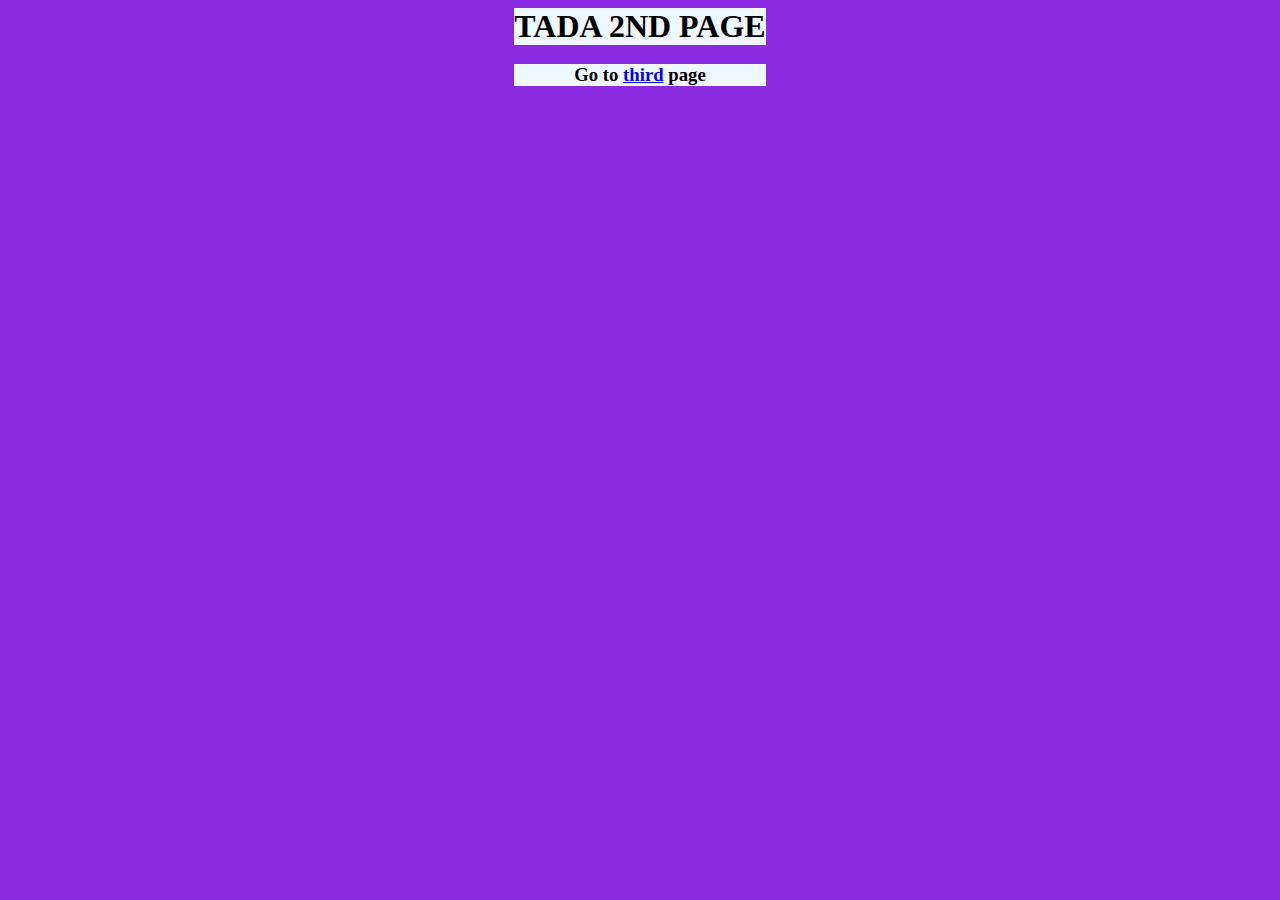
==== 2.html @ 61ac6ee3 "actual" ====
<!DOCTYPE html>
<html lang="en">
<head>
    <meta charset="UTF-8">
    <meta http-equiv="X-UA-Compatible" content="IE=edge">
    <meta name="viewport" content="width=device-width, initial-scale=1.0">
    <title>Document</title>
    <link rel="stylesheet" href="styles.css">
</head>
<body>
    <h1>TADA 2ND PAGE</h1>
    <h3>Go to <a href="./3.html">third</a> page</h3>
</body>
</html>
---- styles.css ----
html{
    background-color: blueviolet;
    align-items: center;
    display: flex;
    justify-content: center;
    align-items: center;
}

h1{
    margin: 0 auto;
    background-color: aliceblue;
    text-align: center;
}

h3 {
    margin-top: 10pxS;
    background-color: aliceblue;
    text-align: center;
}

#text {
    margin: 0 auto;
    background-color: aliceblue;
}
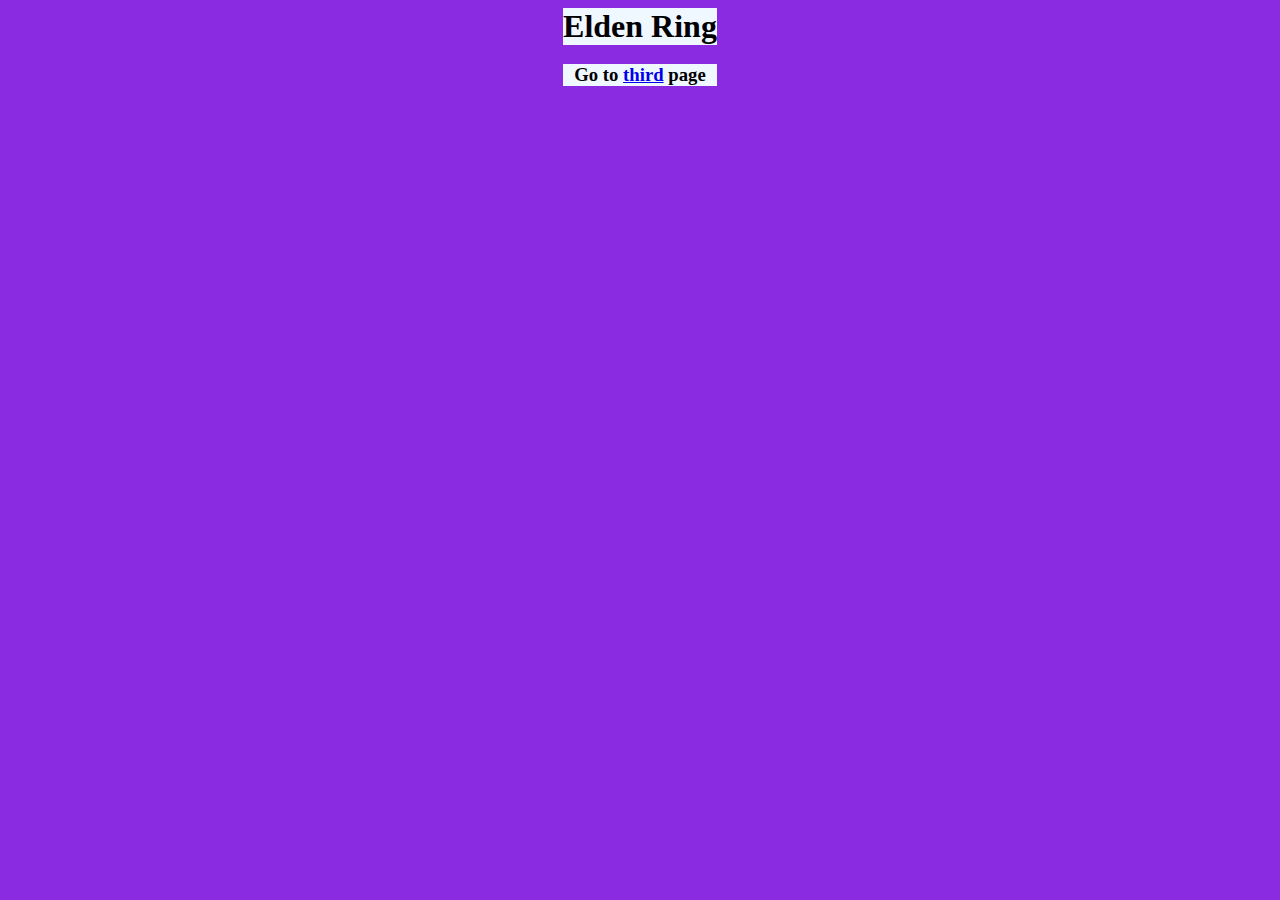
==== commit a49b5893: "actual" ====
--- a/2.html
+++ b/2.html
@@ -8,7 +8,7 @@
     <link rel="stylesheet" href="styles.css">
 </head>
 <body>
-    <h1>TADA 2ND PAGE</h1>
+    <h1>Elden Ring</h1>
     <h3>Go to <a href="./3.html">third</a> page</h3>
 </body>
 </html>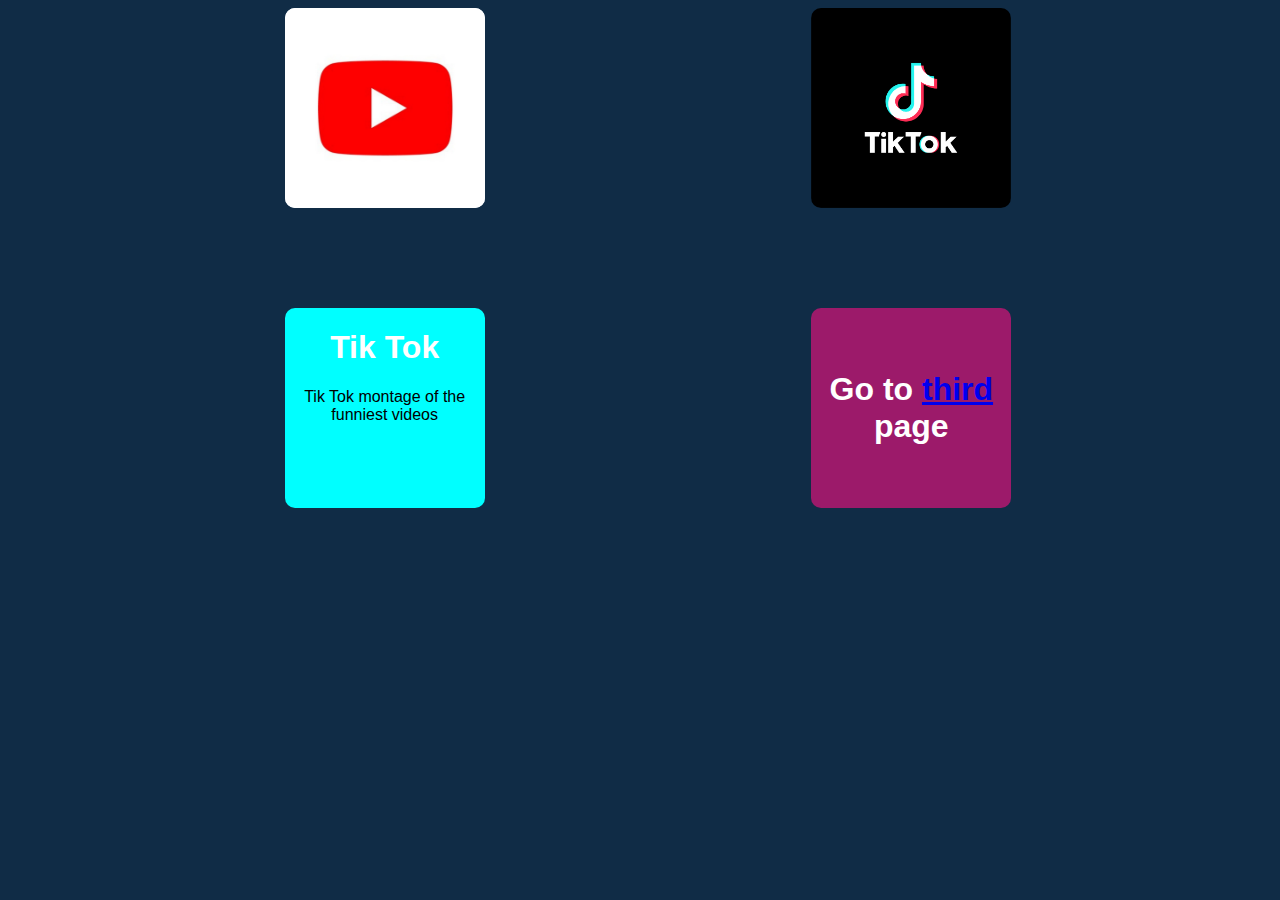
==== commit 9ec0c8a2: "finish" ====
--- a/2.html
+++ b/2.html
@@ -7,8 +7,19 @@
     <title>Document</title>
     <link rel="stylesheet" href="styles.css">
 </head>
-<body>
-    <h1>Elden Ring</h1>
-    <h3>Go to <a href="./3.html">third</a> page</h3>
+<body id="container">
+    <div id="derive">    
+        <img src="img/yt.jpg" alt="Youtube"> 
+    </div>
+    <div id="image">
+        <img src="img/tiktok.png" alt="tiktok">
+    </div>
+    <div id="title">
+        <h1>Tik Tok</h1>
+        <p>Tik Tok montage of the funniest videos</p>
+    </div>
+    <div id="text">
+        <h1>Go to <a href="./3.html">third</a> page</h1>
+    </div>
 </body>
 </html>--- a/styles.css
+++ b/styles.css
@@ -1,24 +1,245 @@
-html{
-    background-color: blueviolet;
-    align-items: center;
+#container {
+    background-color: rgb(16, 44, 70);
+    height: 100%;
+    width: 100%;
+    display: grid;
+    grid-template-columns: 100px 100px;
+    gap: 100px;
+    grid-auto-rows: auto;
+    justify-items: center;
+    justify-content: space-evenly;
+    align-items: center;
+    align-content: space-evenly;
+}
+
+#container-elden {
+    background-color: rgb(54, 54, 54);
+    height: 100%;
+    width: 100%;
+    display: grid;
+    grid-template-columns: 100px 100px;
+    gap: 100px;
+    grid-auto-rows: auto;
+    justify-items: center;
+    justify-content: space-evenly;
+    align-items: center;
+    align-content: space-evenly;
+}
+
+#container-florence {
+    background-color: rgb(160, 160, 160);
+    height: 100%;
+    width: 100%;
+    display: grid;
+    grid-template-columns: 100px 100px;
+    gap: 100px;
+    grid-auto-rows: auto;
+    justify-items: center;
+    justify-content: space-evenly;
+    align-items: center;
+    align-content: space-evenly;
+
+}
+
+#container-spider {
+    background-color: rgb(139, 34, 34);
+    height: 100%;
+    width: 100%;
+    display: grid;
+    grid-template-columns: 100px 100px;
+    gap: 100px;
+    grid-auto-rows: auto;
+    justify-items: center;
+    justify-content: space-evenly;
+    align-items: center;
+    align-content: space-evenly;
+
+}
+
+#container-try {
+    background-color: rgb(159,134,218);
+    height: 100%;
+    width: 100%;
+    display: grid;
+    grid-template-columns: 100px 100px;
+    gap: 100px;
+    grid-auto-rows: auto;
+    justify-items: center;
+    justify-content: space-evenly;
+    align-items: center;
+    align-content: space-evenly;
+
+}
+
+img {
+    width: 100%;
+    height: auto;
+    border-radius: 10px 10px 10px 10px;
+}
+
+h1 {
+    text-align: center;
+    color: white;
+}
+
+#image {
     display: flex;
     justify-content: center;
     align-items: center;
-}
-
-h1{
-    margin: 0 auto;
+    grid-column: 2;
+    grid-row: 1;
+    width: 200px;
+    height: 200px;
+}
+
+#derive {
+    display: block;
+    border-radius: 10px 10px 10px 10px;
     background-color: aliceblue;
+    justify-content: center;
+    align-items: center;
+    grid-column: 1;
+    grid-row: 1;
+    width: 200px;
+    height: 200px;
+}
+
+#derive h1 {
+    color: black;
+}
+
+h1 {
+    font-family: sans-serif;
+}
+
+#derive:hover {
+    background-color: rgb(156, 181, 202);
+}
+
+#title {
+    border-radius: 10px 10px 10px 10px;
+    background-color: aqua;
+    display: inline-block;
+    justify-content: center;
+    align-items: center;
+    grid-column: 1;
+    grid-row: 2;
+    width: 200px;
+    height: 200px;
+}
+
+#title-florence {
+    border-radius: 10px 10px 10px 10px;
+    background-color: rgb(207, 129, 11);
+    display: inline-block;
+    justify-content: center;
+    align-items: center;
+    grid-column: 1;
+    grid-row: 2;
+    width: 200px;
+    height: 200px;
+}
+
+#title-try {
+    border-radius: 10px 10px 10px 10px;
+    background-color: rgb(63,188,134);
+    display: inline-block;
+    justify-content: center;
+    align-items: center;
+    grid-column: 1;
+    grid-row: 2;
+    width: 200px;
+    height: 200px;
+}
+
+p {
     text-align: center;
-}
-
-h3 {
-    margin-top: 10pxS;
-    background-color: aliceblue;
-    text-align: center;
+    color: black;
+    font-family: sans-serif;
+}
+
+#title-elden {
+    background-color: rgb(223, 166, 61);
+    border-radius: 10px 10px 10px 10px;
+    display: indline;
+    justify-content: center;
+    align-items: center;
+    grid-column: 1;
+    grid-row: 2;
+    width: 200px;
+    height: 200px;
+}
+
+#title-spider {
+    background-color: rgb(9, 56, 185);
+    border-radius: 10px 10px 10px 10px;
+    display: indline;
+    justify-content: center;
+    align-items: center;
+    grid-column: 1;
+    grid-row: 2;
+    width: 200px;
+    height: 200px;
 }
 
 #text {
-    margin: 0 auto;
-    background-color: aliceblue;
-}+    border-radius: 10px 10px 10px 10px;
+    background-color: rgb(156, 26, 106);
+    display: flex;
+    justify-content: center;
+    align-items: center;
+    grid-column: 2;
+    grid-row: 2;
+    width: 200px;
+    height: 200px;
+}
+
+#text-try {
+    border-radius: 10px 10px 10px 10px;
+    background-color: rgb(239,180,195);
+    display: flex;
+    justify-content: center;
+    align-items: center;
+    grid-column: 2;
+    grid-row: 2;
+    width: 200px;
+    height: 200px;
+}
+
+#text-elden {
+    border-radius: 10px 10px 10px 10px;
+    background-color: rgb(0, 0, 0);
+    display: inline-block;
+    justify-content: center;
+    align-items: center;
+    grid-column: 2;
+    grid-row: 2;
+    width: 200px;
+    height: 200px;
+}
+
+#text-florence {
+    border-radius: 10px 10px 10px 10px;
+    background-color: rgb(63, 114, 209);
+    display: inline-block;
+    justify-content: center;
+    align-items: center;
+    grid-column: 2;
+    grid-row: 2;
+    width: 200px;
+    height: 200px;
+}
+
+#text-spider {
+    border-radius: 10px 10px 10px 10px;
+    background-color: rgb(0, 0, 0);
+    display: inline-block;
+    justify-content: center;
+    align-items: center;
+    grid-column: 2;
+    grid-row: 2;
+    width: 200px;
+    height: 200px;
+}
+
+
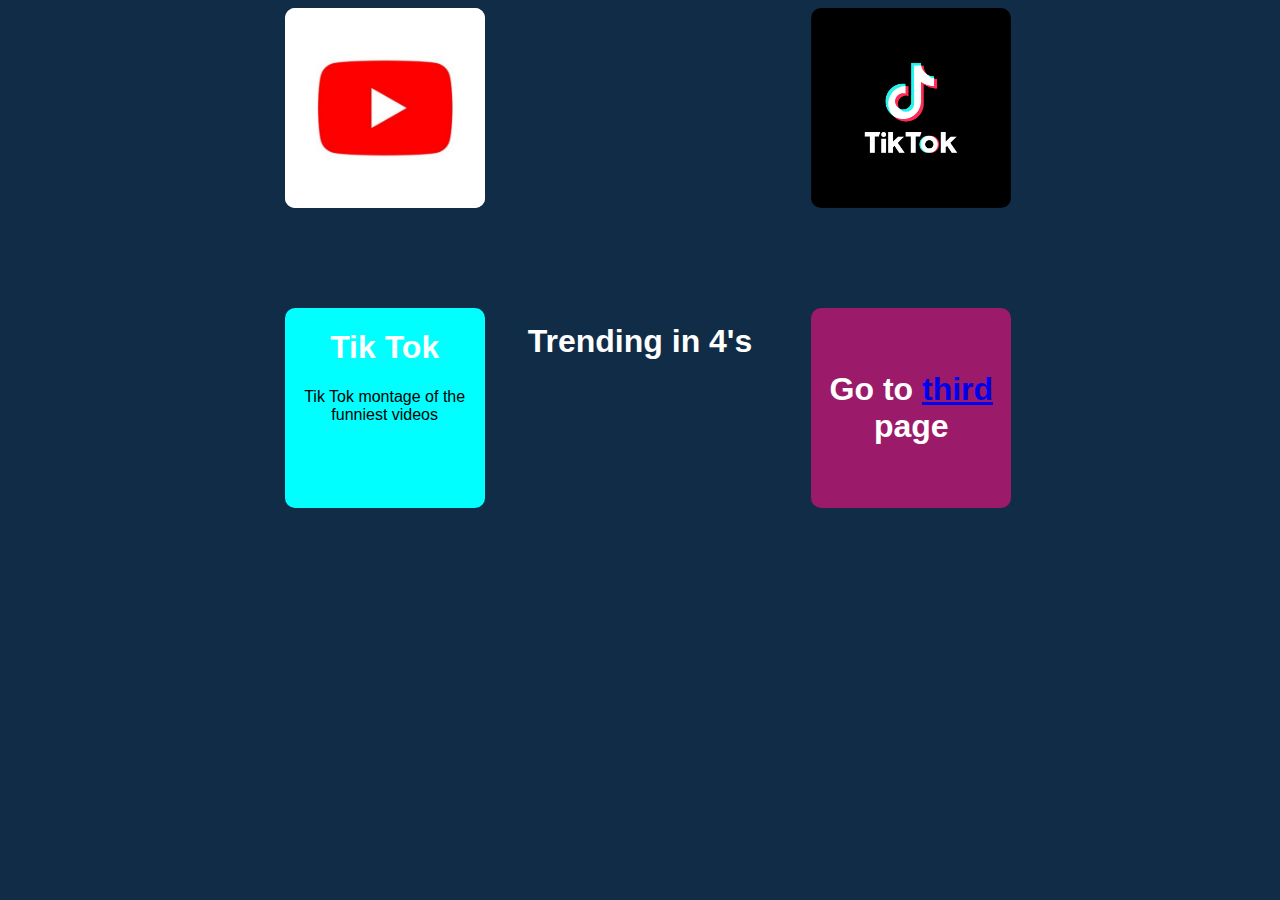
==== commit 524701df: "finish" ====
--- a/2.html
+++ b/2.html
@@ -21,5 +21,8 @@
     <div id="text">
         <h1>Go to <a href="./3.html">third</a> page</h1>
     </div>
+    <div id="center">
+        <h1>Trending in 4's</h1>
+    </div>
 </body>
 </html>--- a/styles.css
+++ b/styles.css
@@ -242,4 +242,9 @@
     height: 200px;
 }
 
-
+#center {
+    position: absolute;
+    top: 38%;
+    left: 50%;
+    transform: translate(-50%, -50%);
+}
